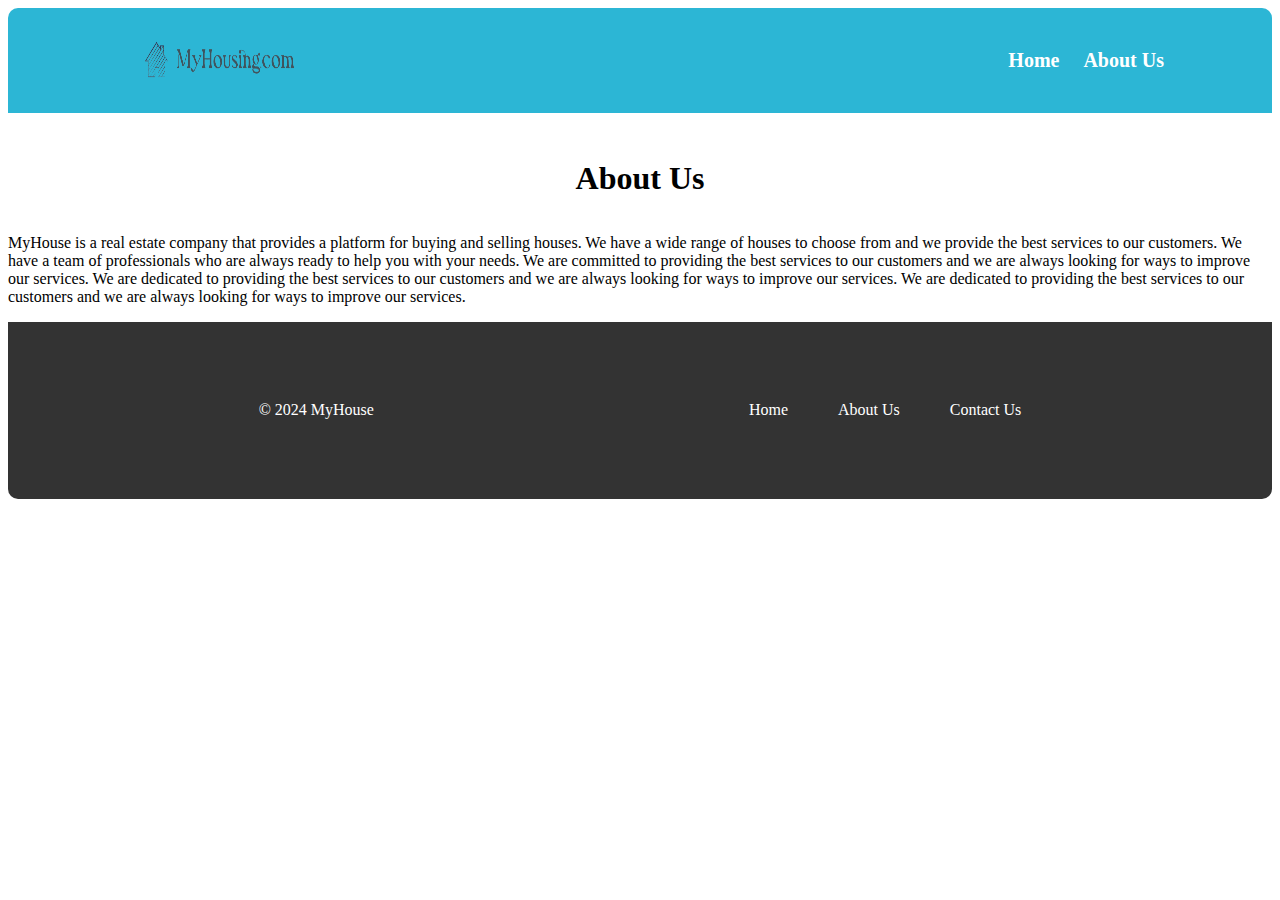
==== pages/aboutus.html @ 1eb4ecb1 "Created Myhousing.com with responsiveness" ====
<!DOCTYPE html>
<html lang="en">
  <head>
    <meta charset="UTF-8" />
    <meta name="viewport" content="width=device-width, initial-scale=1.0" />
    <title>About Us</title>
    <link rel="stylesheet" type="text/css" href="../../css/styles.css" />
  </head>
  <body>
    <nav>
      <a href="../../index.html">
        <img
          src="../../assets/Logo.png"
          alt="MyHouse logo"
          height="100px"
          width="200px"
          loading="lazy"
        />
      </a>
      <div class="nav-links">
        <a href="../../index.html">Home</a>

        <a href="#">About Us</a>
      </div>
    </nav>
    <div class="aboutus">
      <h1>About Us</h1>
      <p>
        MyHouse is a real estate company that provides a platform for buying and
        selling houses. We have a wide range of houses to choose from and we
        provide the best services to our customers. We have a team of
        professionals who are always ready to help you with your needs. We are
        committed to providing the best services to our customers and we are
        always looking for ways to improve our services. We are dedicated to
        providing the best services to our customers and we are always looking
        for ways to improve our services. We are dedicated to providing the best
        services to our customers and we are always looking for ways to improve
        our services.
      </p>
    </div>
    <footer class="footer">
      <p>&copy; 2024 MyHouse</p>
      <div>
        <a href="../../index.html">Home</a>
        <a href="#">About Us</a>
        <a href="../../pages/enquiry.html">Contact Us</a>
      </div>
    </footer>
  </body>
</html>
---- css/styles.css ----
.container {
  display: flex;
  flex-direction: column;
  overflow: hidden;
  padding: 4%;
  background-color: rgb(246, 246, 246);
}
header {
  background-color: #333;
  height: 40vh;
  display: flex;
  justify-content: center;
  align-items: center;
}

header img {
  height: 100%;
  width: 100%;
  object-fit: fill;
}
nav {
  display: flex;
  flex-direction: row;
  align-items: center;
  justify-content: space-around;
  background-color: #2cb6d5;
  border-top-right-radius: 10px;
  border-top-left-radius: 10px;
}
.nav-links {
  display: flex;
  justify-content: flex-end;
  flex-direction: row;
  gap: 24px;
  align-items: center;
  width: 50%;
}
nav a {
  text-decoration: none;
  color: white;
  font-size: 20px;
  font-weight: bold;
}
nav a:hover {
  color: blue;
  text-decoration: underline;
}
.footer {
  background-color: #333;
  color: white;
  display: flex;
  justify-content: space-around;
  padding: 5%;
  align-items: center;
  border-bottom-right-radius: 10px;
  border-bottom-left-radius: 10px;
}
.footer div {
  display: flex;
  flex-direction: row;
  gap: 50px;
  align-items: center;
}
.footer div a {
  color: white;
  text-decoration: none;
}
.footer div a:hover {
  color: blue;
  text-decoration: underline;
}
.video {
  display: flex;
  justify-content: center;
  align-items: center;
  background-color: rgb(246, 246, 246);
  margin: 2%;
}
.features {
  display: grid;
  grid-template-columns: repeat(3, 1fr);
  align-items: center;
  margin-top: 2%;
  justify-content: space-around;
}

.feature {
  display: flex;
  flex-direction: column;
  align-items: center;
  height: 300px;
  width: 400px;
  margin: 2%;
  border-radius: 10px;
  padding: 2%;
  background-color: white;
  box-shadow: black 0px 0px 10px;
  /* aspect-ratio: 1/1; */
}
.feature h2 {
  text-align: center;
}

.whyus h1 {
  text-align: center;
  margin-top: 2%;
}
.whyus p {
  font-size: 18px;
  margin: 2%;
}
.testimonials {
  display: flex;
  flex-direction: row;
  align-items: center;
  justify-content: center;
}
.testimonial {
  display: flex;
  flex-direction: column;
  align-items: center;
  gap: 10px;
  margin: 2%;
  border-radius: 10px;
  padding: 2%;
  background-color: white;
  box-shadow: black 0px 0px 10px;
}
.testimonial img {
  border-radius: 50%;
  height: 100px;
  width: 100px;
  object-fit: cover;
}
.testimonials h1 {
  text-align: center;
}
.testimonial p {
  text-align: center;
  font-size: 18px;
}
.aboutus {
  display: flex;
  flex-direction: column;
  align-items: center;
  justify-content: center;
  margin-top: 2%;
}
.contact {
  display: flex;
  flex-direction: row;
  align-items: center;
  justify-content: space-evenly;
  margin-top: 2%;
}
form {
  background-color: #fff;
  padding: 20px;
  border-radius: 8px;
  box-shadow: 0 0 10px rgba(0, 0, 0, 0.1);
  width: 100%;
  max-width: 800px;
  display: flex;
  flex-direction: column;
}

label {
  margin-bottom: 5px;
  font-weight: bold;
}

input[type="text"],
input[type="email"],
textarea {
  width: 90%;
  padding: 10px;
  margin-bottom: 15px;
  border: 1px solid #ccc;
  border-radius: 4px;
  font-size: 16px;
}

button {
  padding: 10px 15px;
  background-color: #007bff;
  color: #fff;
  border: none;
  border-radius: 4px;
  cursor: pointer;
  font-size: 16px;
  align-self: center;
}

button:hover {
  background-color: #0056b3;
}

.form {
  display: flex;
  flex-direction: column;
  align-items: center;
  justify-content: center;
}

.enquiry {
  display: flex;
  flex-direction: column;
  align-items: center;
  justify-content: center;
  margin-top: 2%;
}
.contact {
  display: flex;
  flex-direction: row;
  align-items: center;
  justify-content: space-evenly;
  margin-top: 2%;
  gap: 20px;
}
.contact-info {
  display: flex;
  flex-direction: column;
  align-items: center;
  justify-content: center;
}
@media screen and (max-width: 767px) {
  .features {
    grid-template-columns: 1fr;
  }
  .feature {
    width: 90%;
  }
  .testimonials {
    flex-direction: column;
  }
  .testimonial {
    width: 80%;
  }
  .contact {
    flex-direction: column;
  }
  .form {
    width: 85%;
    align-self: center;
  }
  .footer {
    flex-direction: column;
  }
  .footer div {
    flex-direction: row;
    gap: 10px;
    text-align: center;
  }
  .nav-links {
    display: none;
  }
  .video {
    width: 30%;
    height: 50%;
    align-self: center;
    margin-top: 2%;
  }
}
@media screen and (max-width: 1024px) and (min-width: 768px) {
  .features {
    grid-template-columns: repeat(2, 1fr);
  }
  .feature {
    width: 80%;
  }
}
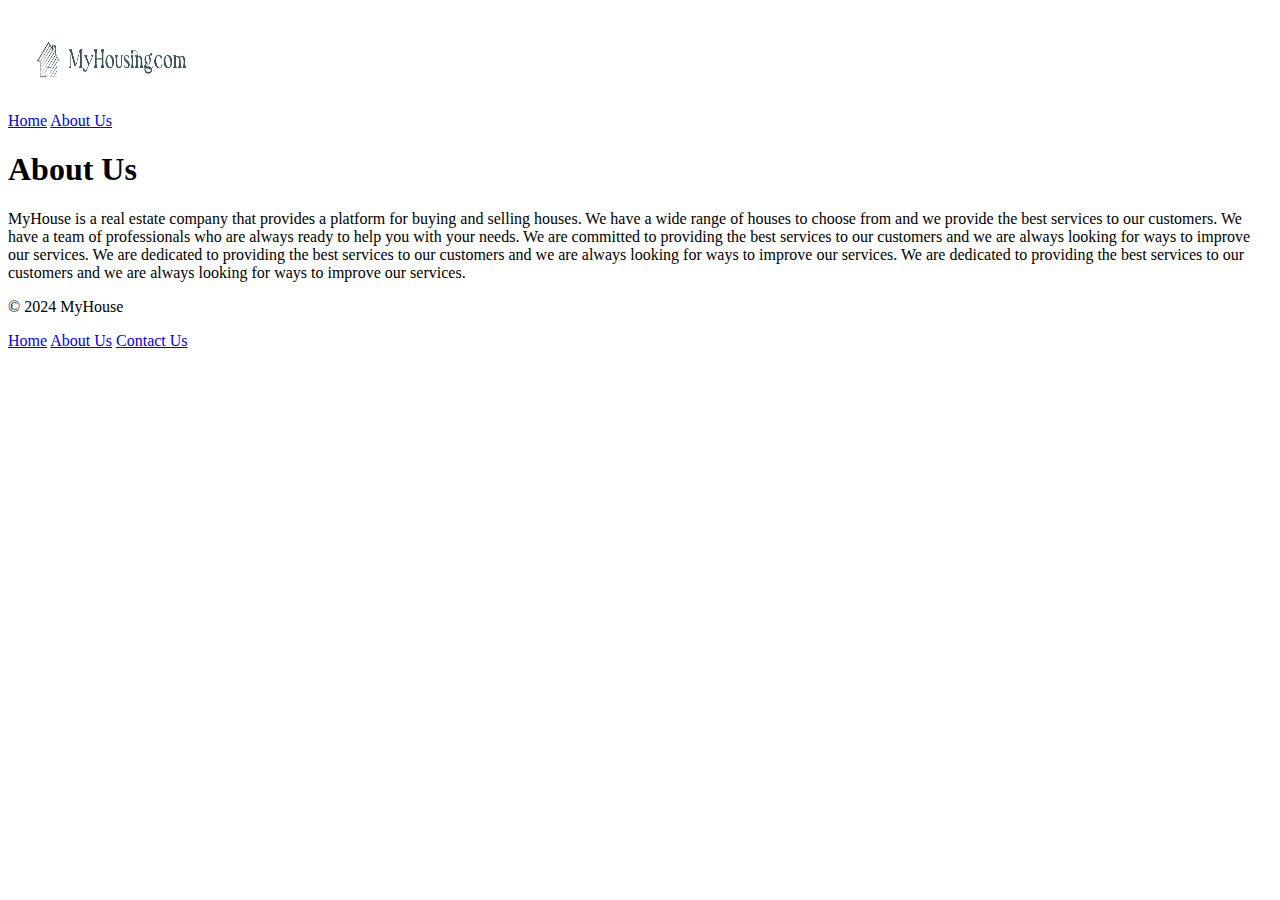
==== commit 35f44358: "fixed ui bugs" ====
--- a/pages/aboutus.html
+++ b/pages/aboutus.html
@@ -4,7 +4,7 @@
     <meta charset="UTF-8" />
     <meta name="viewport" content="width=device-width, initial-scale=1.0" />
     <title>About Us</title>
-    <link rel="stylesheet" type="text/css" href="../../css/styles.css" />
+    <link rel="stylesheet" type="text/css" href="../../css/aboutus.css" />
   </head>
   <body>
     <nav>
@@ -19,7 +19,6 @@
       </a>
       <div class="nav-links">
         <a href="../../index.html">Home</a>
-
         <a href="#">About Us</a>
       </div>
     </nav>
